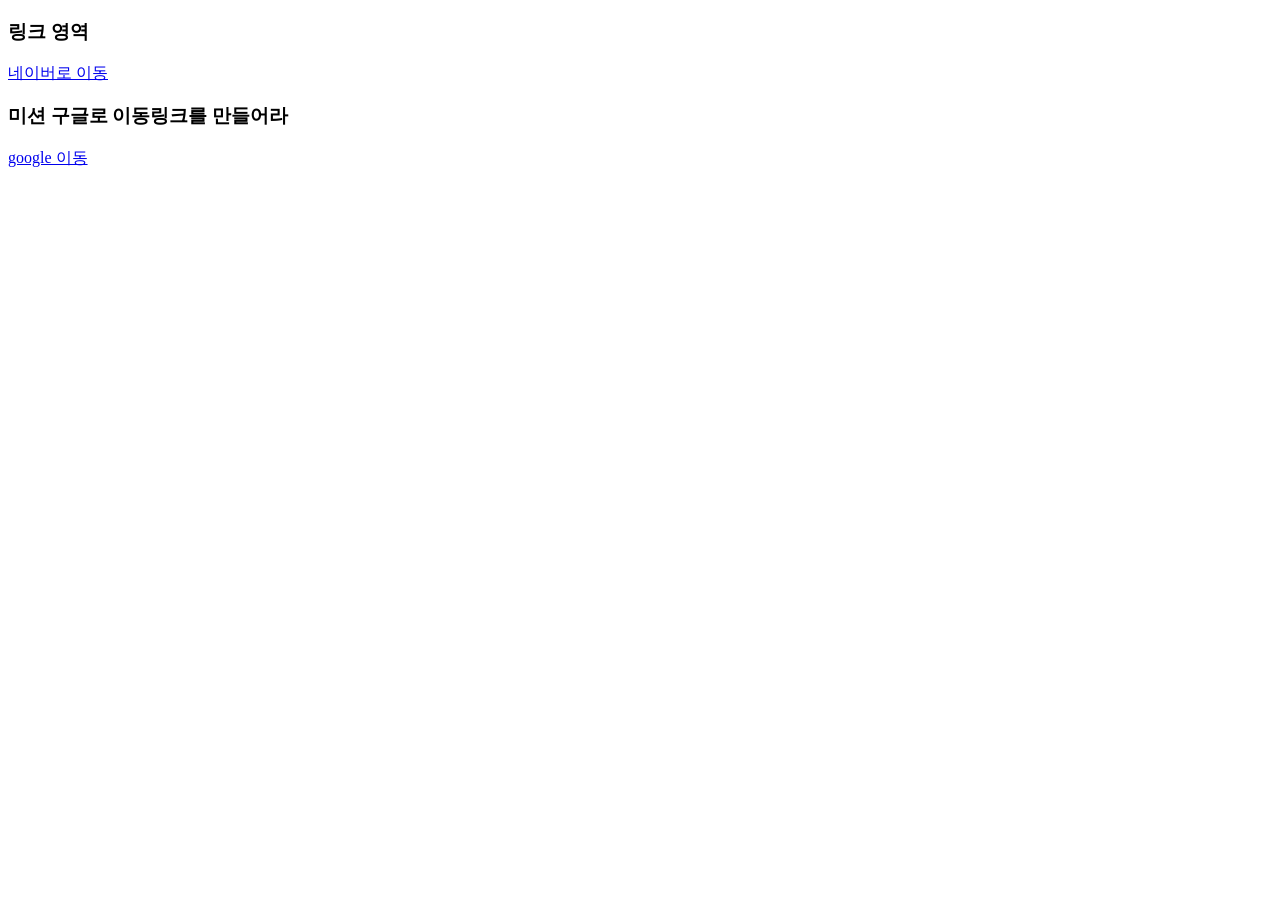
==== index2.html @ 96b3f2d5 "링크 추가" ====
<!doctype html>
<html lang="en">
  <head>
    <meta charset="UTF-8" />
    <meta name="viewport" content="width=device-width, initial-scale=1.0" />
    <title>1일차 오후실습</title>
  </head>
  <body>
    <div>
      <h3>링크 영역</h3>
      <a href="https://www.naver.com" target="_blank">네이버로 이동</a>
      <h3>미션 구글로 이동링크를 만들어라</h3>
      <a href="https://www.google.com/" target="_blank">google 이동</a>
    </div>
  </body>
</html>
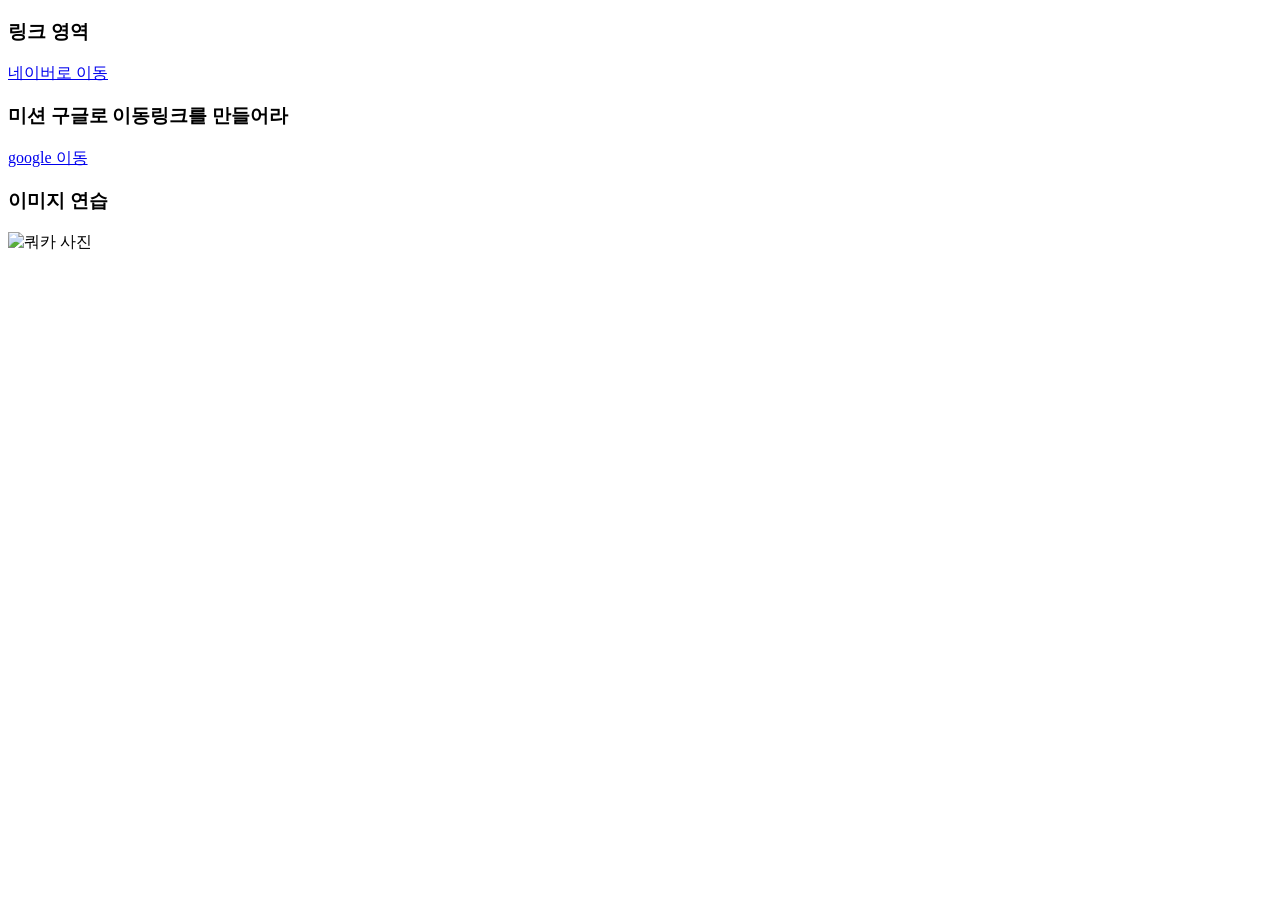
==== commit 01b3a337: "이미지 연습" ====
--- a/index2.html
+++ b/index2.html
@@ -11,6 +11,12 @@
       <a href="https://www.naver.com" target="_blank">네이버로 이동</a>
       <h3>미션 구글로 이동링크를 만들어라</h3>
       <a href="https://www.google.com/" target="_blank">google 이동</a>
+      <h3>이미지 연습</h3>
+      <img
+        src="https://www.chosun.com/resizer/v2/52PNRX6QMNCRDD3QBAFB6XJJ6M.jpg?auth=07572c96c03a4e4e03b9e91fe805e11490b7e0b30ecd85976a5cc4959502494f&width=616"
+        alt="쿼카 사진"
+        width="400"
+      />
     </div>
   </body>
 </html>
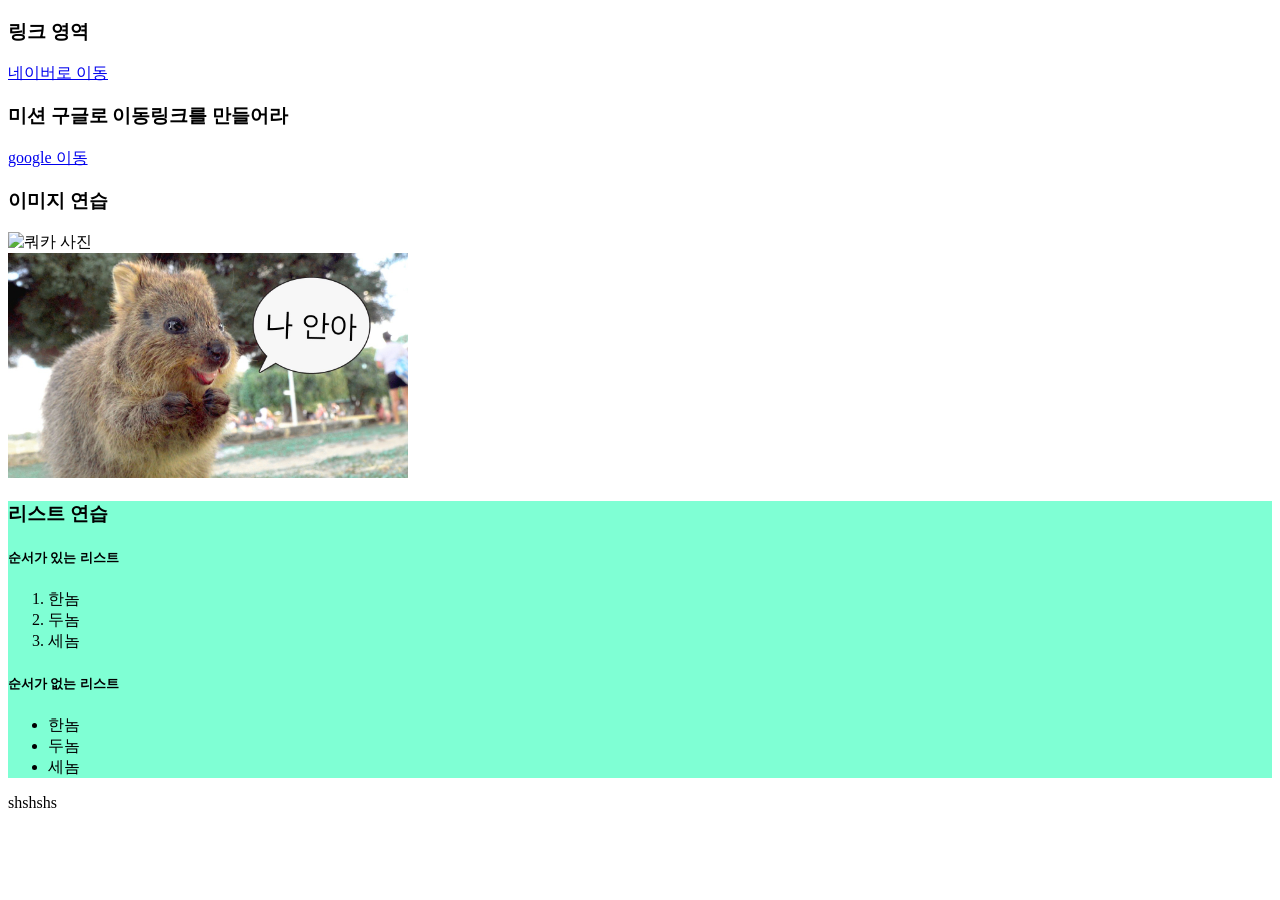
==== commit 6f352494: "리스트까지 테스트" ====
--- a/index2.html
+++ b/index2.html
@@ -17,6 +17,28 @@
         alt="쿼카 사진"
         width="400"
       />
+      <br />
+      <img src="./쿼카.jpg" width="400" />
+    </div>
+    <!-- 리스트실습 -->
+    <div style="background-color: aquamarine">
+      <h3>리스트 연습</h3>
+      <h5>순서가 있는 리스트</h5>
+      <ol>
+        <li>한놈</li>
+        <li>두놈</li>
+        <li>세놈</li>
+      </ol>
+      <h5>순서가 없는 리스트</h5>
+      <ul>
+        <li>한놈</li>
+        <li>두놈</li>
+        <li>세놈</li>
+      </ul>
+    </div>
+    <!-- 폼 연습 -->
+    <div>
+      <p>shshshs</p>
     </div>
   </body>
 </html>
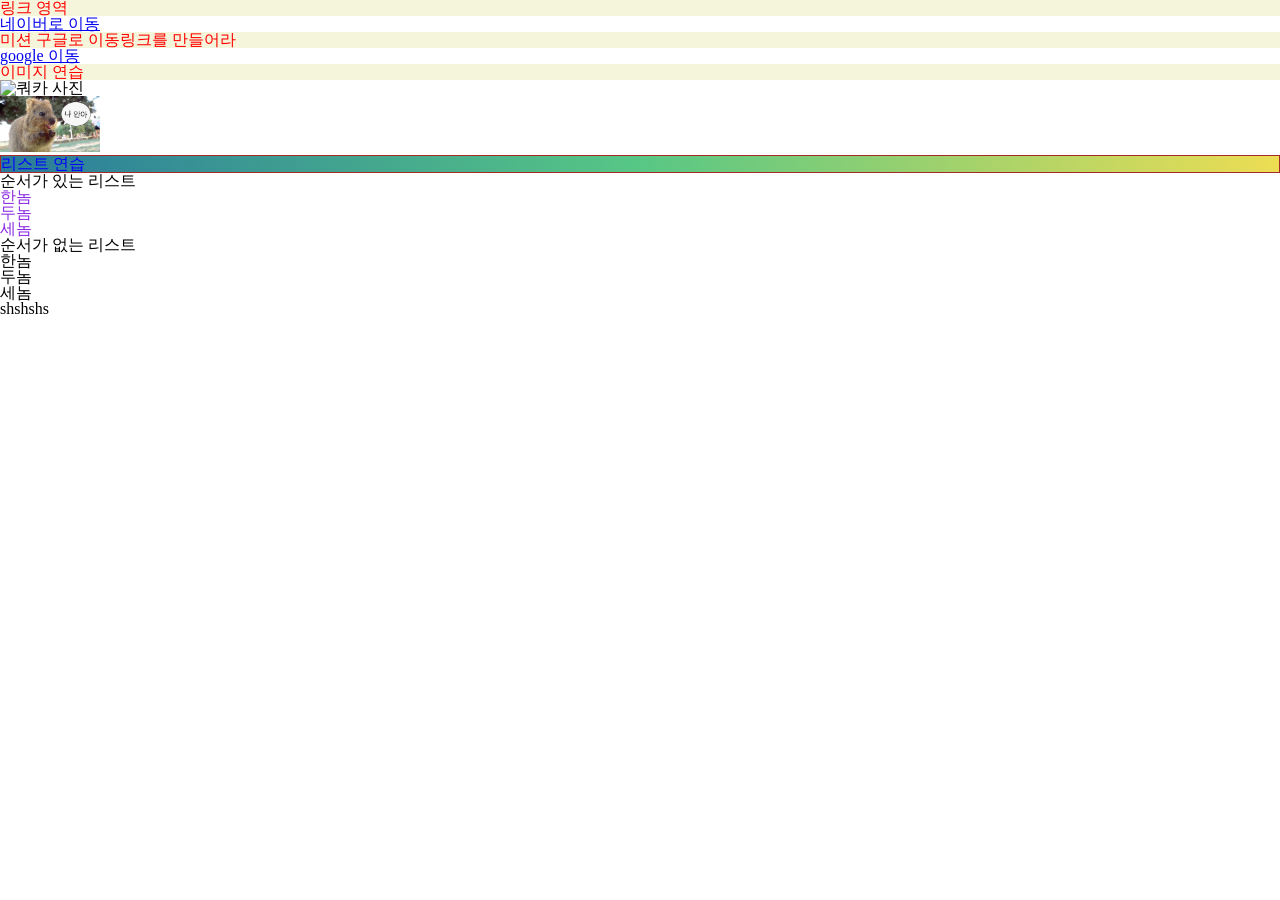
==== commit c5a1f6f3: "1일차 마지막" ====
--- a/index2.html
+++ b/index2.html
@@ -4,6 +4,7 @@
     <meta charset="UTF-8" />
     <meta name="viewport" content="width=device-width, initial-scale=1.0" />
     <title>1일차 오후실습</title>
+    <link rel="stylesheet" href="style.css" />
   </head>
   <body>
     <div>
@@ -15,19 +16,18 @@
       <img
         src="https://www.chosun.com/resizer/v2/52PNRX6QMNCRDD3QBAFB6XJJ6M.jpg?auth=07572c96c03a4e4e03b9e91fe805e11490b7e0b30ecd85976a5cc4959502494f&width=616"
         alt="쿼카 사진"
-        width="400"
       />
       <br />
-      <img src="./쿼카.jpg" width="400" />
+      <img src="./쿼카.jpg" />
     </div>
     <!-- 리스트실습 -->
-    <div style="background-color: aquamarine">
-      <h3>리스트 연습</h3>
+    <div>
+      <h3 id="list_title">리스트 연습</h3>
       <h5>순서가 있는 리스트</h5>
       <ol>
-        <li>한놈</li>
-        <li>두놈</li>
-        <li>세놈</li>
+        <li class="item">한놈</li>
+        <li class="item">두놈</li>
+        <li class="item">세놈</li>
       </ol>
       <h5>순서가 없는 리스트</h5>
       <ul>
--- a/style.css
+++ b/style.css
@@ -0,0 +1,28 @@
+@import url("reset.css");
+
+img {
+  width: 100px;
+}
+
+h3 {
+  color: red;
+  background-color: beige;
+}
+
+
+#list_title {
+  color: blue;
+  border: solid 1px brown;
+  /* background-color: beige; */
+  background: 
+    linear-gradient(90deg,
+    rgba(42, 123, 155, 1) 0%, 
+    rgba(87, 199, 133, 1) 50%, 
+    rgba(237, 221, 83, 1) 100%);
+}
+
+.item {
+  color: blueviolet;
+}
+
+
